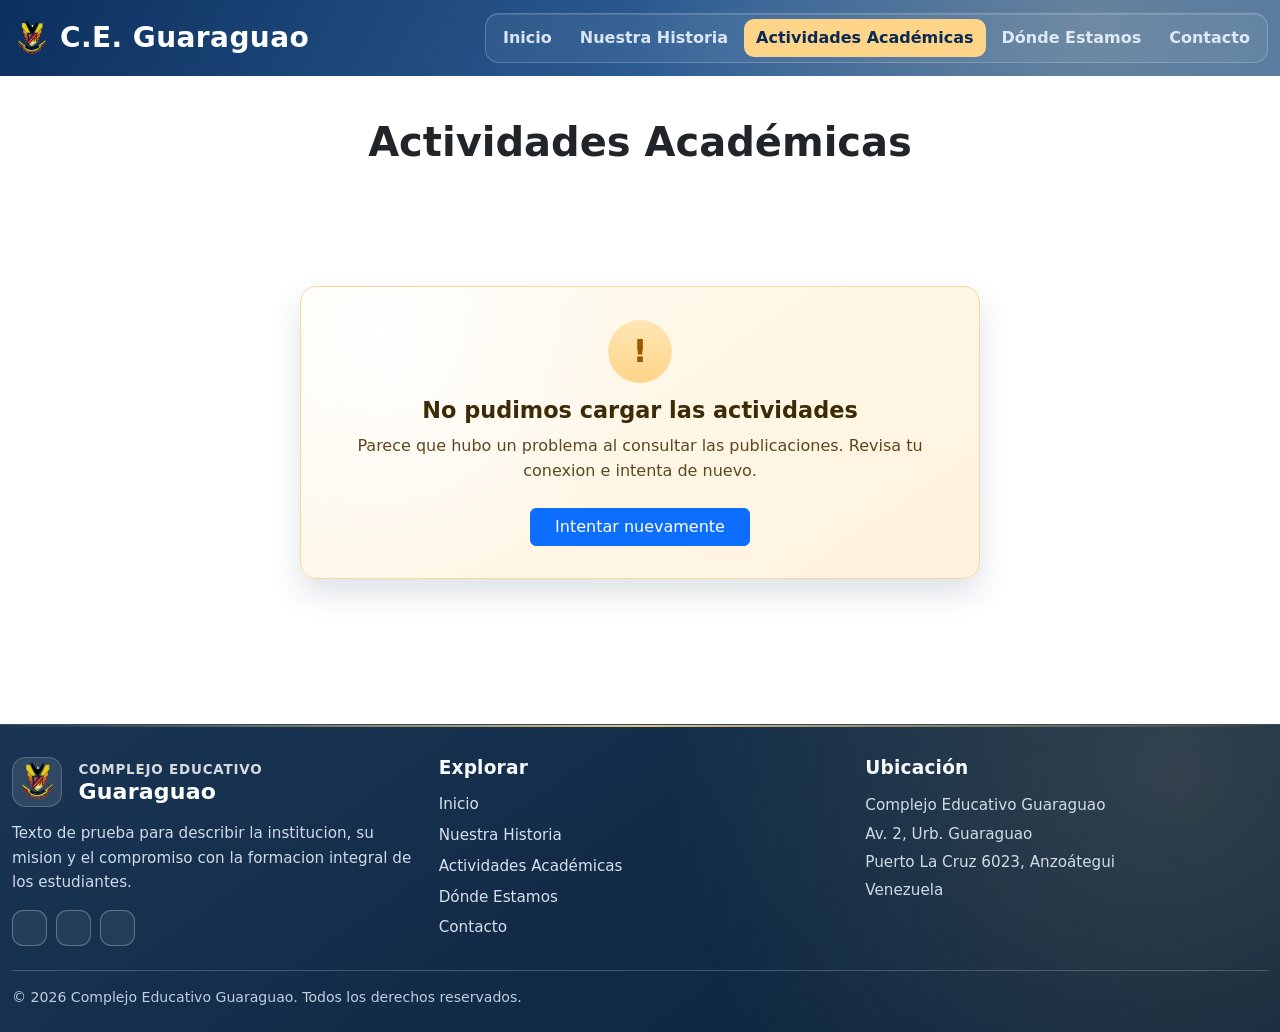
==== actividades.html @ 3a371616 "First Commit" ====
<!DOCTYPE html>
<html lang="en">
<head>
  <meta charset="UTF-8">
    <meta name="viewport" content="width=device-width, initial-scale=1.0">
    <title>Complejo Educativo Guaraguao</title>
        <link rel="icon" type="image/svg+xml" href="./assets/vector.svg">
        <link rel="alternate icon" href="./assets/vector.ico">
  <script src="https://identity.netlify.com/v1/netlify-identity-widget.js"></script>
  <link href="https://cdn.jsdelivr.net/npm/bootstrap@5.3.8/dist/css/bootstrap.min.css" rel="stylesheet" integrity="sha384-sRIl4kxILFvY47J16cr9ZwB07vP4J8+LH7qKQnuqkuIAvNWLzeN8tE5YBujZqJLB" crossorigin="anonymous">
  <!-- Basic Icons -->
<link href="https://cdn.boxicons.com/3.0.8/fonts/basic/boxicons.min.css" rel="stylesheet">
<!-- Filled Icons -->
<link href="https://cdn.boxicons.com/3.0.8/fonts/filled/boxicons-filled.min.css" rel="stylesheet">
<!-- Brand Icons -->
<link href="https://cdn.boxicons.com/3.0.8/fonts/brands/boxicons-brands.min.css" rel="stylesheet">
  <link href="./styles.css" rel="stylesheet">
  <link href="./actividades-styles.css" rel="stylesheet">
</head>
<body>

    <main class="w-100 actividades-page">
        <div class="actividades-header-surface">
            <div class="topbar topbar-home">
                <div class="container-xxl d-flex align-items-center justify-content-between h-100 topbar-home-inner">
                    <h1 class="d-flex align-items-center fs-3 topbar-title topbar-brand mb-0">
                        <img src="./assets/vector.svg" alt="Logo U.E. Guaraguao" class="topbar-brand-logo"> C.E. Guaraguao</h1>

                    <nav class="nav home-nav d-none d-lg-flex">
                        <a class="nav-link" aria-current="page" href="index.html">Inicio</a>
                        <a class="nav-link" href="nuestra-historia.html">Nuestra Historia</a>
                        <a class="nav-link active" href="actividades.html">Actividades Académicas</a>
                        <a class="nav-link" href="ubicacion.html">Dónde Estamos</a>
                        <a class="nav-link" href="contacto.html">Contacto</a>
                    </nav>

                    <button class="btn home-menu-btn d-inline-flex d-lg-none align-items-center gap-2" type="button" data-bs-toggle="offcanvas" data-bs-target="#actividadesSidebarNav" aria-controls="actividadesSidebarNav" aria-label="Abrir menu de navegacion">
                        <i class="bx bx-menu fs-4" aria-hidden="true"></i>
                        <span>Menu</span>
                    </button>
                </div>
            </div>
        </div>

        <!-- Actividades Academicas -->

        <div class="actividades-section w-100 mb-5">
            <div class="container-xxl">
                <h2 class="fs-1 fw-bold mb-4 text-center">Actividades Académicas</h2>
                <div id="actividades-grid" class="actividades-grid">
                    <article class="actividad-item" aria-hidden="true" data-skeleton="0">
                        <div class="activity-card placeholder-glow">
                            <div class="activity-image placeholder"></div>
                            <div class="activity-content">
                                <span class="activity-meta placeholder col-4"></span>
                                <h5 class="activity-title placeholder col-9"></h5>
                                <p class="activity-description placeholder col-12 mb-1"></p>
                                <p class="activity-description placeholder col-10 mb-0"></p>
                                <span class="activity-link placeholder col-5"></span>
                            </div>
                        </div>
                    </article>
                    <article class="actividad-item" aria-hidden="true" data-skeleton="1">
                        <div class="activity-card placeholder-glow">
                            <div class="activity-image placeholder"></div>
                            <div class="activity-content">
                                <span class="activity-meta placeholder col-4"></span>
                                <h5 class="activity-title placeholder col-9"></h5>
                                <p class="activity-description placeholder col-12 mb-1"></p>
                                <p class="activity-description placeholder col-10 mb-0"></p>
                                <span class="activity-link placeholder col-5"></span>
                            </div>
                        </div>
                    </article>
                    <article class="actividad-item" aria-hidden="true" data-skeleton="2">
                        <div class="activity-card placeholder-glow">
                            <div class="activity-image placeholder"></div>
                            <div class="activity-content">
                                <span class="activity-meta placeholder col-4"></span>
                                <h5 class="activity-title placeholder col-9"></h5>
                                <p class="activity-description placeholder col-12 mb-1"></p>
                                <p class="activity-description placeholder col-10 mb-0"></p>
                                <span class="activity-link placeholder col-5"></span>
                            </div>
                        </div>
                    </article>
                    <article class="actividad-item" aria-hidden="true" data-skeleton="3">
                        <div class="activity-card placeholder-glow">
                            <div class="activity-image placeholder"></div>
                            <div class="activity-content">
                                <span class="activity-meta placeholder col-4"></span>
                                <h5 class="activity-title placeholder col-9"></h5>
                                <p class="activity-description placeholder col-12 mb-1"></p>
                                <p class="activity-description placeholder col-10 mb-0"></p>
                                <span class="activity-link placeholder col-5"></span>
                            </div>
                        </div>
                    </article>
                </div>
            </div>
        </div>

        <!-- footer -->
        <footer class="footer-section py-4">
            <div class="container-xxl">
                <div class="row g-4 py-2">
                    <div class="col-12 col-md-6 col-lg-4">
                        <div class="footer-heading">
                            <div class="d-flex flex-column flex-sm-row align-items-center gap-3">
                                <div class="logo-container">
                                    <img src="./assets/vector.svg" alt="Logo U.E. Guaraguao" class="brand-logo" style="height: 45px; width:45px;">
                                </div>
                                <div class="logo-texto-container d-flex flex-column align-items-start">
                                    <span>Complejo Educativo</span>
                                    <span>Guaraguao</span>
                                </div>
                            </div>
                        </div>
                        <p class="footer-text mb-0">Texto de prueba para describir la institucion, su mision y el compromiso con la formacion integral de los estudiantes.</p>
                        <div class="footer-social mt-3" aria-label="Redes y contacto">
                            <a href="#" aria-label="Facebook">
                                <i class="bxl bx-facebook"></i>
                            </a>
                            <a href="#" aria-label="Compartir pagina web">
                                <i class="bx bx-share"></i>
                            </a>
                            <a href="#" aria-label="Correo electronico">
                                <i class="bx bx-envelope"></i>
                            </a>
                        </div>
                    </div>
                    <div class="col-12 col-md-6 col-lg-4">
                        <h3 class="footer-heading">Explorar</h3>
                        <nav class="footer-links d-flex flex-column gap-2" aria-label="Enlaces del footer">
                            <a href="index.html">Inicio</a>
                            <a href="nuestra-historia.html">Nuestra Historia</a>
                            <a href="actividades.html">Actividades Académicas</a>
                            <a href="ubicacion.html">Dónde Estamos</a>
                            <a href="contacto.html">Contacto</a>
                        </nav>
                    </div>
                    <div class="col-12 col-md-6 col-lg-4">
                        <h3 class="footer-heading">Ubicación</h3>
                        <p class="footer-text mb-1">Complejo Educativo Guaraguao</p>
                        <p class="footer-text mb-1">Av. 2, Urb. Guaraguao</p>
                        <p class="footer-text mb-1">Puerto La Cruz 6023, Anzoátegui</p>
                        <p class="footer-text mb-0">Venezuela</p>
                    </div>
                </div>
                <hr class="footer-divider my-3">
                <p class="footer-copy mb-0">&copy; 2026 Complejo Educativo Guaraguao. Todos los derechos reservados.</p>
            </div>
        </footer>
    </main>

    <div class="offcanvas offcanvas-end home-sidebar d-lg-none" tabindex="-1" id="actividadesSidebarNav" aria-labelledby="actividadesSidebarNavLabel">
        <div class="offcanvas-header home-sidebar-header">
            <h2 class="offcanvas-title d-flex align-items-center gap-2 m-0" id="actividadesSidebarNavLabel">
                <img src="./assets/vector.svg" alt="Logo U.E. Guaraguao" class="home-sidebar-logo"> Menu
            </h2>
            <button type="button" class="btn-close btn-close-white" data-bs-dismiss="offcanvas" aria-label="Cerrar"></button>
        </div>
        <div class="offcanvas-body">
            <nav class="nav flex-column home-sidebar-nav" aria-label="Navegacion principal">
                <a class="nav-link" href="index.html">Inicio</a>
                <a class="nav-link" href="nuestra-historia.html">Nuestra Historia</a>
                <a class="nav-link active" aria-current="page" href="actividades.html">Actividades Academicas</a>
                <a class="nav-link" href="ubicacion.html">Donde Estamos</a>
                <a class="nav-link" href="contacto.html">Contacto</a>
            </nav>
        </div>
    </div>

    <script src="https://cdn.jsdelivr.net/npm/bootstrap@5.3.8/dist/js/bootstrap.bundle.min.js" integrity="sha384-FKyoEForCGlyvwx9Hj09JcYn3nv7wiPVlz7YYwJrWVcXK/BmnVDxM+D2scQbITxI" crossorigin="anonymous"></script>
  <script type="module">
    import { cargarBlog } from './actividades.js';
    cargarBlog();
  </script>
  
</body>
</html>
---- styles.css ----
:root {
    --primary-color: #022044;
    --secondary-color: #775A14;
    --background-color: #F8F9FB;
    --background-color-secondary: #49617b;
}

.custom-text-primary {
    color: var(--primary-color);
}

.custom-text-secondary {
    color: var(--secondary-color);
}

.custom-bg-primary {
    background-color: var(--primary-color);
}

.custom-bg-secondary {
    background-color: var(--secondary-color);
}

.topbar {
    background-color: var(--background-color);
    height: 60px;
}

.topbar.topbar-home {
    height: 76px;
    background: rgba(255, 255, 255, 0.02);
    border-bottom: 0;
    box-shadow: none;
}

.topbar-home-inner {
    gap: 1.2rem;
}

.topbar-brand {
    font-size: 1.3rem;
    font-weight: 800;
    letter-spacing: 0.015em;
    gap: 0.5rem;
    color: #ffffff;
}

.topbar-brand-logo {
    width: 40px;
    height: 40px;
    display: block;
}

.home-nav {
    padding: 0.32rem;
    border: 1px solid rgba(255, 255, 255, 0.2);
    border-radius: 0.85rem;
    background: rgba(255, 255, 255, 0.06);
    box-shadow: inset 0 1px 0 rgba(255, 255, 255, 0.12);
    gap: 0.25rem;
}

.home-nav .nav-link {
    border-radius: 0.62rem;
    padding: 0.45rem 0.75rem;
    border-bottom: 0;
    color: rgba(236, 244, 255, 0.9);
    font-weight: 700;
    transition: all 0.2s ease;
}

.home-nav .nav-link:hover {
    color: #ffffff;
    background: rgba(255, 255, 255, 0.16);
}

.home-nav .nav-link.active {
    background: #fed488;
    color: #0a2a53;
    border-bottom: 0;
}

.topbar-title {
    font-weight: bold;
    color: var(--primary-color);
}

.nav-link{
    color: var(--secondary-color);
    font-weight: 600;
    transition: color 0.3s, border-bottom 0.3s;
}

.nav-link.active {
    color: var(--primary-color);
    border-bottom: 4px solid var(--secondary-color);
}

.nav-link:hover {
    color: var(--primary-color);
}

.bg-blue {
    background-color: var(--background-color-secondary);
}

.img-card {
  width: 100%;
  height: 220px;      /* misma altura para todas */
  object-fit: cover;  /* recorta sin deformar */
  display: block;
}

.historia-section {
    background-color: #ffffff;
}

.historia-image-wrapper {
    border-radius: 1rem;
    overflow: hidden;
    box-shadow: 0 12px 28px rgba(2, 32, 68, 0.18);
}

.historia-image {
    width: 100%;
    height: 100%;
    min-height: 420px;
    object-fit: cover;
    display: block;
}

.historia-content {
    padding: 0.5rem 0.75rem;
}

.historia-label {
    color: var(--secondary-color);
    font-weight: 700;
    letter-spacing: 0.04em;
    text-transform: uppercase;
}

.historia-title {
    color: var(--primary-color);
    font-size: 2rem;
    line-height: 1.2;
    font-weight: 800;
}

.historia-text {
    color: #3f4f63;
    font-size: 1.03rem;
    line-height: 1.7;
}

.historia-cta-btn {
    color: var(--primary-color);
    border: 2px solid var(--primary-color);
    background-color: transparent;
    font-weight: 700;
    transition: all 0.25s ease;
}

.historia-cta-btn:hover,
.historia-cta-btn:focus {
    color: #ffffff;
    background-color: var(--primary-color);
    border-color: var(--primary-color);
}

@media (max-width: 991.98px) {
    .historia-image {
        min-height: 300px;
    }

    .historia-content {
        padding: 0;
    }

    .topbar.topbar-home {
        height: auto;
        padding: 0.65rem 0;
    }

    .topbar-home-inner {
        flex-direction: column;
        align-items: flex-start;
        justify-content: center;
    }

    .home-nav {
        width: 100%;
        overflow-x: auto;
        white-space: nowrap;
        flex-wrap: nowrap;
        padding-bottom: 0.25rem;
        gap: 0.2rem;
    }
}

/* Footer Styles */

.footer-section {
    position: relative;
    background:
        radial-gradient(circle at 92% 16%, rgba(254, 212, 136, 0.15) 0%, rgba(254, 212, 136, 0) 42%),
        linear-gradient(145deg, #1a3554 0%, #102a45 58%, #0b223a 100%);
    border-top: 1px solid rgba(255, 255, 255, 0.14);
}

.footer-section::before {
    content: "";
    position: absolute;
    top: 0;
    left: 0;
    right: 0;
    height: 2px;
    background: linear-gradient(90deg, rgba(254, 212, 136, 0) 0%, rgba(254, 212, 136, 0.9) 50%, rgba(254, 212, 136, 0) 100%);
}

.footer-heading {
    color: #f7fbff;
    font-size: 1.16rem;
    font-weight: 700;
    margin-bottom: 0.9rem;
    letter-spacing: 0.01em;
}

.logo-container {
    width: 3.15rem;
    height: 3.15rem;
    border-radius: 0.85rem;
    background: rgba(255, 255, 255, 0.1);
    border: 1px solid rgba(255, 255, 255, 0.2);
    display: inline-flex;
    align-items: center;
    justify-content: center;
}

.brand-logo {
    width: 44px;
    height: 44px;
    display: block;
}

.logo-texto-container span:first-child {
    color: rgba(255, 255, 255, 0.82);
    font-size: 0.84rem;
    letter-spacing: 0.06em;
    text-transform: uppercase;
}

.logo-texto-container span:last-child {
    color: #ffffff;
    font-size: 1.38rem;
    line-height: 1.1;
    font-weight: 800;
}

.footer-text {
    color: rgba(238, 246, 255, 0.86);
    font-size: 0.95rem;
    line-height: 1.6;
}

.footer-social {
    display: flex;
    gap: 0.55rem;
}

.footer-social a {
    width: 2.2rem;
    height: 2.2rem;
    border-radius: 0.7rem;
    display: inline-flex;
    align-items: center;
    justify-content: center;
    color: #ffffff;
    border: 1px solid rgba(255, 255, 255, 0.28);
    background: rgba(255, 255, 255, 0.06);
    text-decoration: none;
    transition: all 0.22s ease;
}

.footer-social a i {
    font-size: 1rem;
}

.footer-social a:hover {
    color: #0f2e50;
    background-color: #fed488;
    border-color: #fed488;
    transform: translateY(-1px);
}

.footer-links a {
    color: rgba(236, 245, 255, 0.9);
    text-decoration: none;
    width: fit-content;
    font-size: 0.95rem;
    transition: color 0.22s ease, transform 0.22s ease;
}

.footer-links a:hover {
    color: #fed488;
    transform: translateX(2px);
}

.footer-divider {
    border-color: rgba(255, 255, 255, 0.2);
    opacity: 1;
}

.footer-copy {
    color: rgba(230, 240, 252, 0.82);
    font-size: 0.88rem;
}

@media (max-width: 767.98px) {
    .logo-texto-container span:last-child {
        font-size: 1.2rem;
    }
}
---- actividades-styles.css ----
.actividades-header-surface {
    background:
        radial-gradient(circle at 85% 22%, rgba(255, 224, 164, 0.22) 0%, rgba(255, 224, 164, 0) 42%),
        linear-gradient(118deg, #0b2f5e 0%, #2f5f96 56%, #426f9f 100%);
}

.actividades-page .topbar.topbar-home {
    background: transparent;
    border-bottom: 0;
    box-shadow: none;
}

.actividades-page .topbar.topbar-home .topbar-title,
.actividades-page .topbar.topbar-home .topbar-brand {
    color: #ffffff;
}

.home-menu-btn {
    color: #ffffff;
    background: rgba(255, 255, 255, 0.1);
    border: 1px solid rgba(255, 255, 255, 0.3);
    border-radius: 0.75rem;
    font-weight: 700;
    padding: 0.45rem 0.8rem;
}

.home-menu-btn:hover,
.home-menu-btn:focus {
    color: #0a2a53;
    background: #fed488;
    border-color: #fed488;
}

.home-sidebar {
    background: linear-gradient(165deg, #103662 0%, #1e4f85 62%, #2d628f 100%);
    color: #ffffff;
    border-left: 1px solid rgba(255, 255, 255, 0.2);
}

.home-sidebar-header {
    border-bottom: 1px solid rgba(255, 255, 255, 0.2);
}

.home-sidebar-logo {
    width: 32px;
    height: 32px;
}

.home-sidebar-nav {
    gap: 0.3rem;
}

.home-sidebar-nav .nav-link {
    border-radius: 0.65rem;
    color: rgba(236, 244, 255, 0.94);
    border-bottom: 0;
    font-weight: 700;
    padding: 0.6rem 0.75rem;
}

.home-sidebar-nav .nav-link:hover {
    color: #ffffff;
    background: rgba(255, 255, 255, 0.14);
}

.home-sidebar-nav .nav-link.active {
    color: #0a2a53;
    background: #fed488;
}

.actividades-section {
    margin-top: 2.6rem;
}

.actividades-grid {
    min-height: 54vh;
    display: grid;
    grid-template-columns: repeat(2, minmax(0, 1fr));
    gap: 1.4rem;
}

.actividad-item {
    min-width: 0;
}

.activity-card {
    background-color: #ffffff;
    border-radius: 0.75rem;
    overflow: hidden;
    border: 1px solid #d9e1ec;
    box-shadow: 0 10px 24px rgba(2, 32, 68, 0.12);
    height: 100%;
    display: flex;
    flex-direction: column;
}

.activity-image {
    width: 100%;
    height: 210px;
    object-fit: cover;
    display: block;
}

.activity-content {
    display: flex;
    flex-direction: column;
    gap: 0.7rem;
    padding: 1.1rem 1.1rem 1.25rem;
    flex: 1;
}

.activity-meta {
    margin: 0;
    color: var(--secondary-color);
    font-size: 0.78rem;
    font-weight: 700;
    letter-spacing: 0.06em;
    text-transform: uppercase;
}

.activity-title {
    color: var(--primary-color);
    font-size: 1.18rem;
    font-weight: 700;
    margin: 0;
    line-height: 1.3;
}

.activity-description {
    color: #3f4f63;
    margin: 0;
    line-height: 1.5;
}

.activity-link {
    margin-top: auto;
    color: var(--primary-color);
    font-weight: 700;
    text-decoration: none;
    display: inline-flex;
    align-items: center;
    gap: 0.2rem;
}

.activity-link:hover {
    color: var(--secondary-color);
}

.actividades-error-wrap {
    grid-column: 1 / -1;
    display: flex;
    justify-content: center;
    align-items: center;
    padding: clamp(1.2rem, 2vw, 2rem) 0;
}

.actividades-error-card {
    width: min(680px, 100%);
    border-radius: 1rem;
    padding: clamp(1.2rem, 2.5vw, 2rem);
    border: 1px solid #f6d8a0;
    background:
        radial-gradient(circle at 12% 16%, rgba(255, 255, 255, 0.95) 0%, rgba(255, 255, 255, 0) 42%),
        linear-gradient(145deg, #fffaf0 0%, #fff3dd 100%);
    box-shadow: 0 14px 30px rgba(12, 39, 79, 0.14);
    text-align: center;
}

.actividades-error-icon {
    width: 64px;
    height: 64px;
    margin: 0 auto 0.85rem;
    border-radius: 50%;
    display: grid;
    place-items: center;
    font-size: 1.85rem;
    color: #9a5a00;
    background: linear-gradient(180deg, #ffe6b6 0%, #ffd487 100%);
    box-shadow: inset 0 1px 0 rgba(255, 255, 255, 0.9);
}

.actividades-error-icon span {
    font-size: 2rem;
    font-weight: 800;
    line-height: 1;
}

.actividades-error-title {
    color: #3d2b06;
    font-size: clamp(1.1rem, 2.1vw, 1.4rem);
    font-weight: 800;
    margin: 0;
}

.actividades-error-text {
    color: #5c4820;
    margin-top: 0.65rem;
    line-height: 1.55;
}

.actividades-vacio-wrap {
    grid-column: 1 / -1;
    display: flex;
    justify-content: center;
    align-items: center;
    padding: clamp(1.2rem, 2vw, 2rem) 0;
}

.actividades-vacio-card {
    width: min(680px, 100%);
    border-radius: 1rem;
    padding: clamp(1.2rem, 2.5vw, 2rem);
    border: 1px solid #c8d9f0;
    background:
        radial-gradient(circle at 12% 16%, rgba(255, 255, 255, 0.95) 0%, rgba(255, 255, 255, 0) 42%),
        linear-gradient(145deg, #f6faff 0%, #ebf4ff 100%);
    box-shadow: 0 14px 30px rgba(12, 39, 79, 0.12);
    text-align: center;
}

.actividades-vacio-icon {
    width: 64px;
    height: 64px;
    margin: 0 auto 0.85rem;
    border-radius: 50%;
    display: grid;
    place-items: center;
    color: #1d4f8a;
    background: linear-gradient(180deg, #dbeafe 0%, #bfdbfe 100%);
    box-shadow: inset 0 1px 0 rgba(255, 255, 255, 0.9);
}

.actividades-vacio-icon span {
    font-size: 1.8rem;
    font-weight: 800;
    line-height: 1;
}

.actividades-vacio-title {
    color: #12396b;
    font-size: clamp(1.1rem, 2.1vw, 1.4rem);
    font-weight: 800;
    margin: 0;
}

.actividades-vacio-text {
    color: #33557e;
    margin-top: 0.65rem;
    line-height: 1.55;
}

.actividad-modal .actividad-modal-dialog {
    width: min(1100px, 92vw);
    max-width: min(1100px, 92vw);
}

.actividad-modal .actividad-modal-content {
    height: min(600px, 84vh);
    overflow: hidden;
}

.actividad-modal .modal-body {
    overflow: hidden;
}

.actividad-modal .actividad-modal-carousel,
.actividad-modal .carousel-inner,
.actividad-modal .carousel-item {
    height: 100%;
}

.actividad-modal .carousel-item {
    background: #0a1c33;
}

.actividad-modal .actividad-modal-image {
    width: 100%;
    height: 100%;
    object-fit: contain;
    display: block;
}

.actividad-modal .actividad-modal-side {
    height: 100%;
    overflow: hidden;
}

.actividad-modal .actividad-modal-text {
    max-height: 100%;
    overflow-y: auto;
    overflow-x: hidden;
    padding-right: 0.25rem;
    word-break: break-word;
    overflow-wrap: anywhere;
}

.actividad-modal-title {
    font-size: clamp(1.25rem, 1.4vw, 1.55rem);
    line-height: 1.2;
    color: #13294b;
    margin: 0;
}

.actividad-modal-date {
    font-size: 0.88rem;
    font-weight: 600;
    color: #5f7289;
}

.actividad-modal-summary {
    color: #334a63;
    line-height: 1.6;
    margin-bottom: 0.25rem;
}

.actividad-modal-divider {
    border-top: 1px solid #e4ecf5;
    opacity: 1;
    margin: 0.95rem 0;
}

.actividad-modal-body {
    color: #2f445d;
}

.actividad-modal-body-paragraph {
    margin: 0 0 0.9rem;
    line-height: 1.64;
}

.actividad-modal .actividad-modal-text::-webkit-scrollbar {
    width: 8px;
}

.actividad-modal .actividad-modal-text::-webkit-scrollbar-thumb {
    background: #c7d7ea;
    border-radius: 999px;
}

.actividad-modal .actividad-modal-text::-webkit-scrollbar-track {
    background: transparent;
}

@media (max-width: 991.98px) {
    .actividades-page .topbar-home-inner {
        flex-direction: row;
        align-items: center;
        justify-content: space-between;
    }

    .activity-image {
        height: 190px;
    }

    .actividad-modal .actividad-modal-content {
        height: min(600px, 82vh);
    }
}

@media (max-width: 767.98px) {
    .home-menu-btn {
        padding: 0.38rem 0.66rem;
        font-size: 0.9rem;
    }

    .actividades-grid {
        grid-template-columns: 1fr;
    }

    .actividad-modal .actividad-modal-dialog {
        width: calc(100vw - 1.25rem);
        max-width: calc(100vw - 1.25rem);
        margin: 0.625rem auto;
    }

    .actividad-modal .actividad-modal-content {
        height: min(600px, 92vh);
    }

    .actividades-error-card {
        border-radius: 0.85rem;
        padding: 1rem;
    }

    .actividades-vacio-card {
        border-radius: 0.85rem;
        padding: 1rem;
    }
}
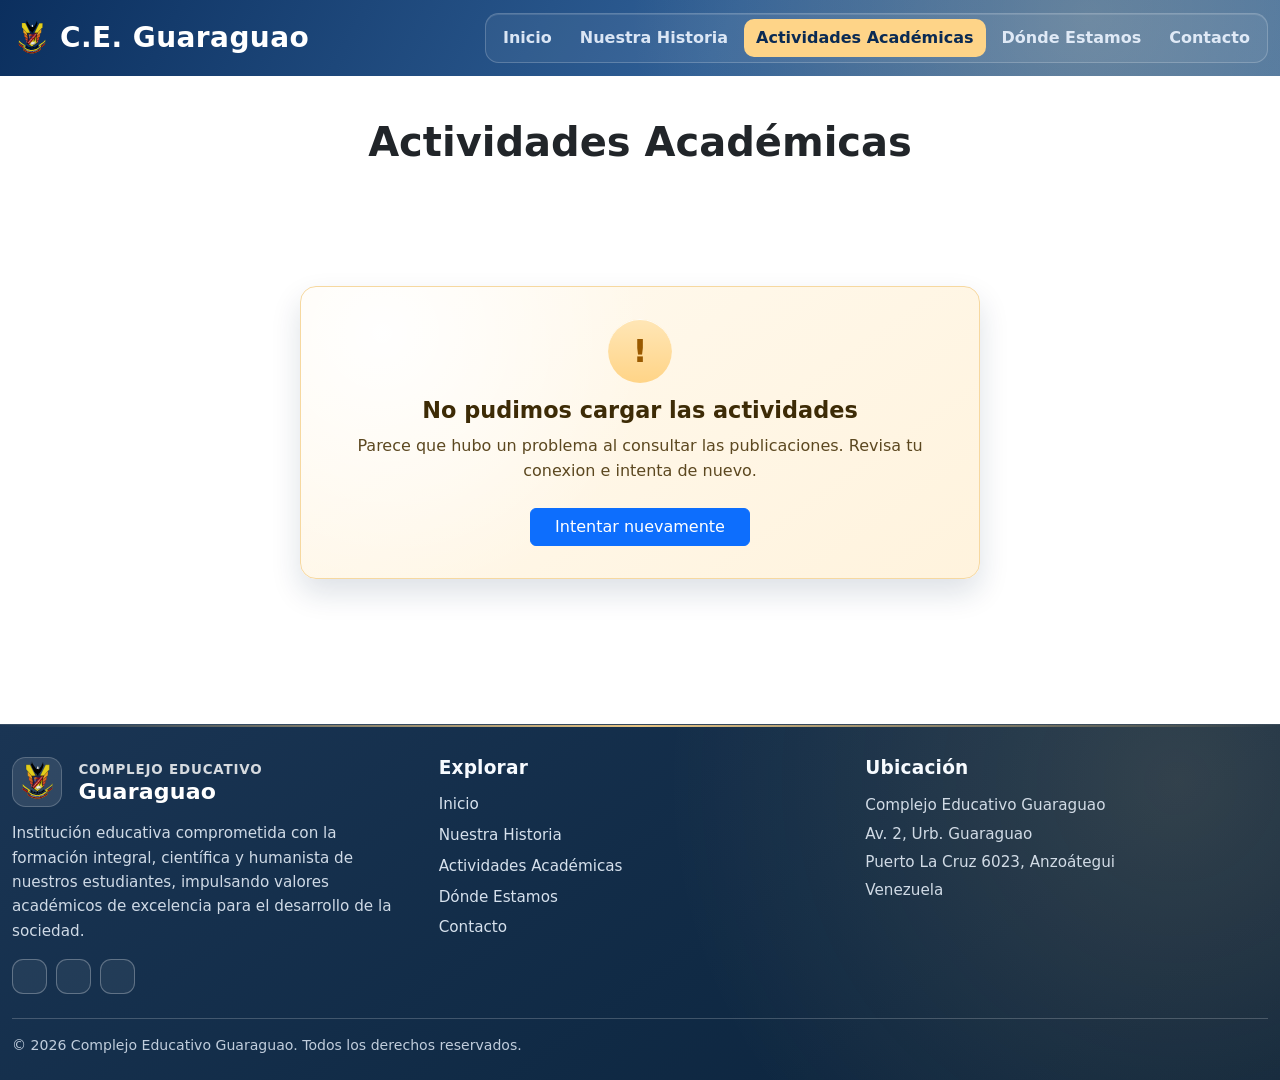
==== commit e29df255: "correciones ortograficos" ====
--- a/actividades.html
+++ b/actividades.html
@@ -116,15 +116,15 @@
                                 </div>
                             </div>
                         </div>
-                        <p class="footer-text mb-0">Texto de prueba para describir la institucion, su mision y el compromiso con la formacion integral de los estudiantes.</p>
+                        <p class="footer-text mb-0">Institución educativa comprometida con la formación integral, científica y humanista de nuestros estudiantes, impulsando valores académicos de excelencia para el desarrollo de la sociedad.</p>
                         <div class="footer-social mt-3" aria-label="Redes y contacto">
-                            <a href="#" aria-label="Facebook">
+                            <a href="https://www.facebook.com/profile.php?id=61589587869144" aria-label="Facebook">
                                 <i class="bxl bx-facebook"></i>
                             </a>
-                            <a href="#" aria-label="Compartir pagina web">
-                                <i class="bx bx-share"></i>
+                            <a href="https://www.instagram.com/complejoeducativoguaraguao?igsh=MTBheW5pcDB2enQ5ZA==" aria-label="Compartir pagina web">
+                                <i class="bxl bx-instagram"></i>
                             </a>
-                            <a href="#" aria-label="Correo electronico">
+                            <a href="contacto.html" aria-label="Correo electronico">
                                 <i class="bx bx-envelope"></i>
                             </a>
                         </div>
@@ -164,8 +164,8 @@
             <nav class="nav flex-column home-sidebar-nav" aria-label="Navegacion principal">
                 <a class="nav-link" href="index.html">Inicio</a>
                 <a class="nav-link" href="nuestra-historia.html">Nuestra Historia</a>
-                <a class="nav-link active" aria-current="page" href="actividades.html">Actividades Academicas</a>
-                <a class="nav-link" href="ubicacion.html">Donde Estamos</a>
+                <a class="nav-link active" aria-current="page" href="actividades.html">Actividades Académicas</a>
+                <a class="nav-link" href="ubicacion.html">Dónde Estamos</a>
                 <a class="nav-link" href="contacto.html">Contacto</a>
             </nav>
         </div>
